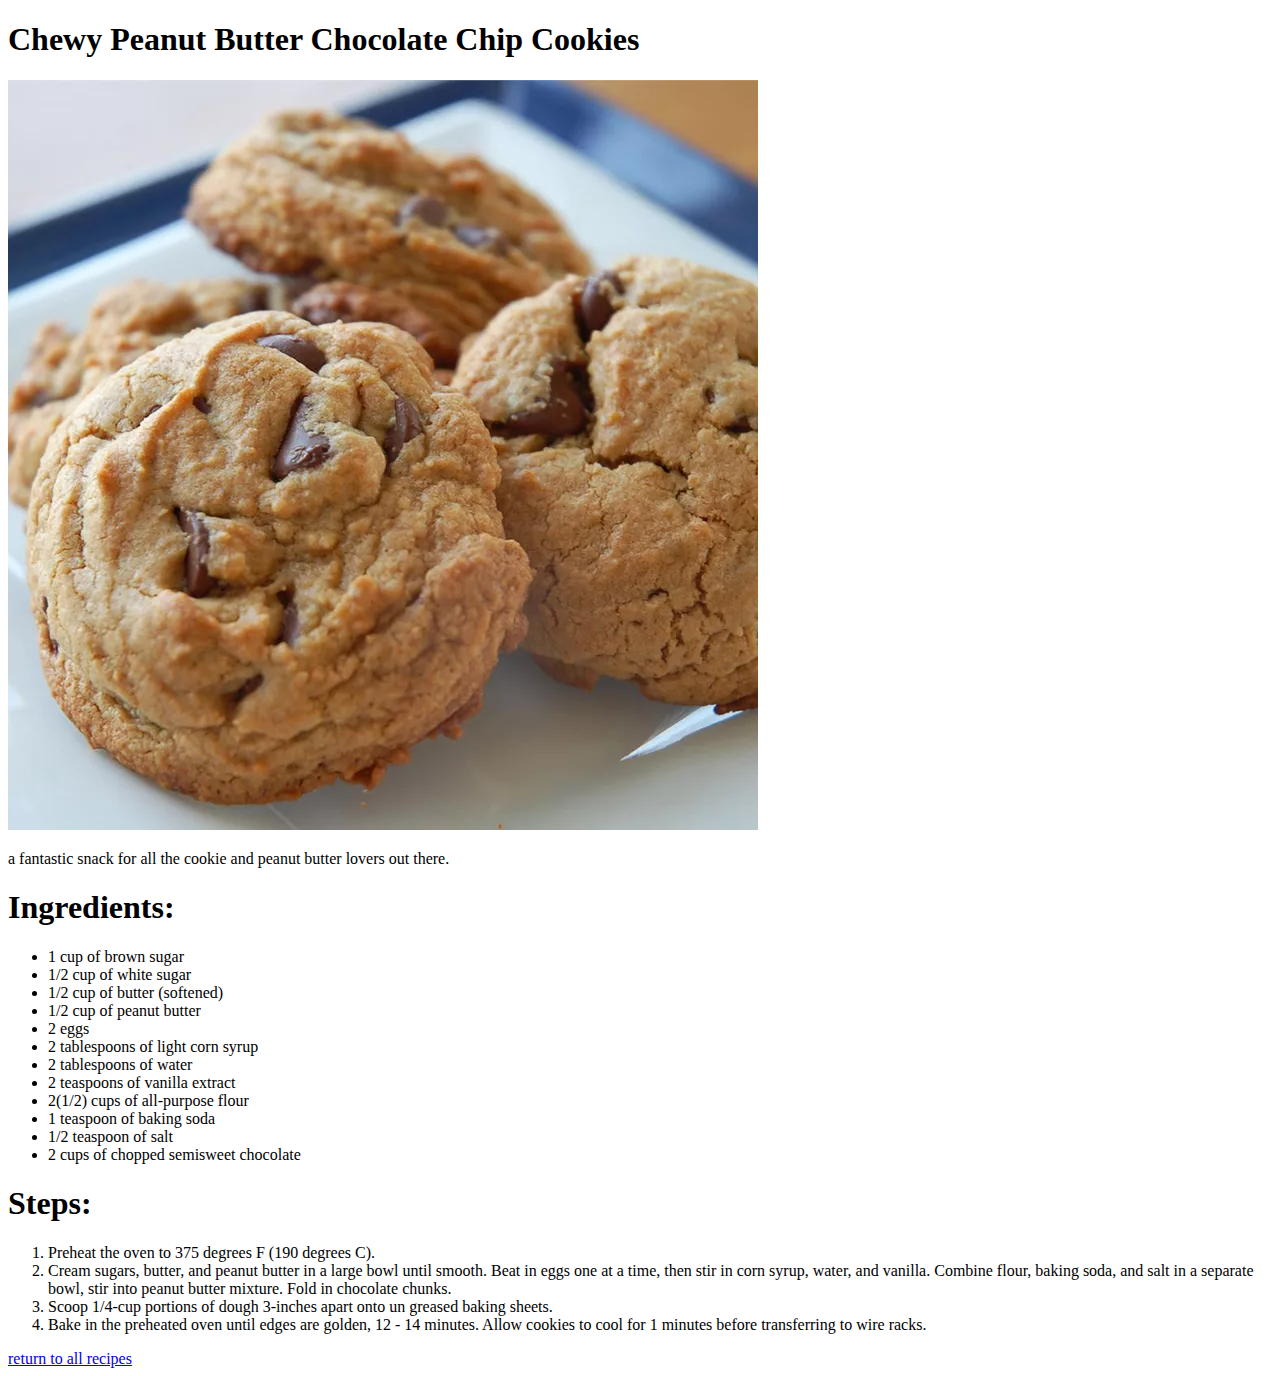
==== recipes/cookies.html @ 76dca467 "Initial commit" ====
<!DOCTYPE html>
    <html lang="en">
    <head>
        <meta charset="UTF-8">
        <meta http-equiv="X-UA-Compatible" content="IE=edge">
        <meta name="viewport" content="width=device-width, initial-scale=1.0">
        <title>Recipe | Cookies</title>
    </head>

    <body>
        <h1>Chewy Peanut Butter Chocolate Chip Cookies</h1>

        <img src="../recipes/img/cookies.webp" alt="cookies">

        <p>a fantastic snack for all the cookie and peanut butter lovers out there.</p>

        <h1>Ingredients:</h1>

        <ul>
            <li>1 cup of brown sugar</li>
            <li>1/2 cup of white sugar</li>
            <li>1/2 cup of butter (softened)</li>
            <li>1/2 cup of peanut butter</li>
            <li>2 eggs</li>
            <li>2 tablespoons of light corn syrup</li>
            <li>2 tablespoons of water</li>
            <li>2 teaspoons of vanilla extract</li>
            <li>2(1/2) cups of all-purpose flour</li>
            <li>1 teaspoon of baking soda</li>
            <li>1/2 teaspoon of salt</li>
            <li>2 cups of chopped semisweet chocolate</li>
        </ul>

        <h1>Steps:</h1>

        <ol>
            <li>Preheat the oven to 375 degrees F (190 degrees C).</li>
            <li>
                Cream sugars, butter, and peanut butter in a large bowl until smooth. Beat in 
                eggs one at a time, then stir in corn syrup, water, and vanilla. Combine flour, 
                baking soda, and salt in a separate bowl, stir into peanut butter mixture. Fold in  
                chocolate chunks.
            </li>
            <li>Scoop 1/4-cup portions of dough 3-inches apart onto un greased baking sheets.</li>
            <li>
                Bake in the preheated oven until edges are golden, 12 - 14 minutes. Allow cookies to
                cool for 1 minutes before transferring to wire racks.
            </li>
        </ol>

        <a href="/odin-recipes/index.html">return to all recipes</a>
    </body>
</html>
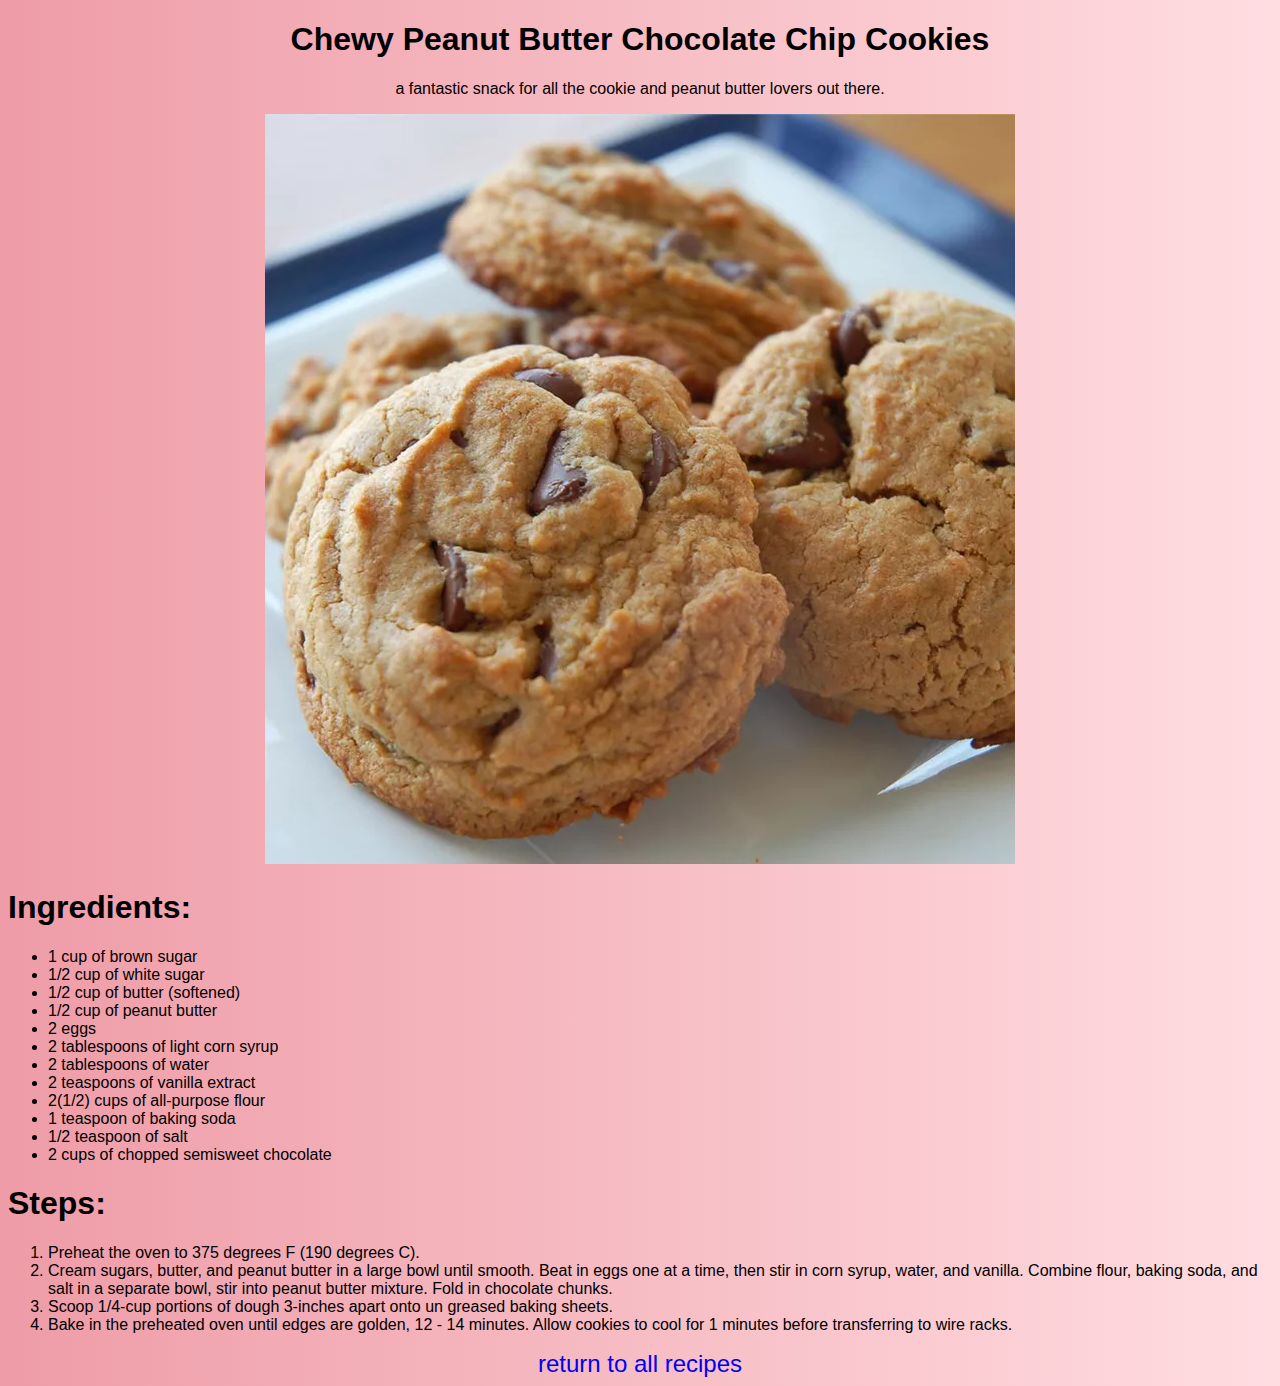
==== commit e35256af: "Added default styling to all recipe webpages with different background colors." ====
--- a/recipes/cookies.html
+++ b/recipes/cookies.html
@@ -4,50 +4,52 @@
         <meta charset="UTF-8">
         <meta http-equiv="X-UA-Compatible" content="IE=edge">
         <meta name="viewport" content="width=device-width, initial-scale=1.0">
+        <link rel="stylesheet" href="../styles/default.css">
         <title>Recipe | Cookies</title>
     </head>
 
-    <body>
-        <h1>Chewy Peanut Butter Chocolate Chip Cookies</h1>
+    <body style="background: linear-gradient(to right, #ee9ca7, #ffdde1);">
+        <div class="container">
+            <div class="center">
+                <h1>Chewy Peanut Butter Chocolate Chip Cookies</h1>
+                <p>a fantastic snack for all the cookie and peanut butter lovers out there.</p>
+                <img src="../recipes/img/cookies.webp" alt="cookies">
+            </div>
 
-        <img src="../recipes/img/cookies.webp" alt="cookies">
+            <h1>Ingredients:</h1>
 
-        <p>a fantastic snack for all the cookie and peanut butter lovers out there.</p>
+            <ul>
+                <li>1 cup of brown sugar</li>
+                <li>1/2 cup of white sugar</li>
+                <li>1/2 cup of butter (softened)</li>
+                <li>1/2 cup of peanut butter</li>
+                <li>2 eggs</li>
+                <li>2 tablespoons of light corn syrup</li>
+                <li>2 tablespoons of water</li>
+                <li>2 teaspoons of vanilla extract</li>
+                <li>2(1/2) cups of all-purpose flour</li>
+                <li>1 teaspoon of baking soda</li>
+                <li>1/2 teaspoon of salt</li>
+                <li>2 cups of chopped semisweet chocolate</li>
+            </ul>
 
-        <h1>Ingredients:</h1>
+            <h1>Steps:</h1>
 
-        <ul>
-            <li>1 cup of brown sugar</li>
-            <li>1/2 cup of white sugar</li>
-            <li>1/2 cup of butter (softened)</li>
-            <li>1/2 cup of peanut butter</li>
-            <li>2 eggs</li>
-            <li>2 tablespoons of light corn syrup</li>
-            <li>2 tablespoons of water</li>
-            <li>2 teaspoons of vanilla extract</li>
-            <li>2(1/2) cups of all-purpose flour</li>
-            <li>1 teaspoon of baking soda</li>
-            <li>1/2 teaspoon of salt</li>
-            <li>2 cups of chopped semisweet chocolate</li>
-        </ul>
-
-        <h1>Steps:</h1>
-
-        <ol>
-            <li>Preheat the oven to 375 degrees F (190 degrees C).</li>
-            <li>
-                Cream sugars, butter, and peanut butter in a large bowl until smooth. Beat in 
-                eggs one at a time, then stir in corn syrup, water, and vanilla. Combine flour, 
-                baking soda, and salt in a separate bowl, stir into peanut butter mixture. Fold in  
-                chocolate chunks.
-            </li>
-            <li>Scoop 1/4-cup portions of dough 3-inches apart onto un greased baking sheets.</li>
-            <li>
-                Bake in the preheated oven until edges are golden, 12 - 14 minutes. Allow cookies to
-                cool for 1 minutes before transferring to wire racks.
-            </li>
-        </ol>
-
-        <a href="/odin-recipes/index.html">return to all recipes</a>
+            <ol>
+                <li>Preheat the oven to 375 degrees F (190 degrees C).</li>
+                <li>
+                    Cream sugars, butter, and peanut butter in a large bowl until smooth. Beat in 
+                    eggs one at a time, then stir in corn syrup, water, and vanilla. Combine flour, 
+                    baking soda, and salt in a separate bowl, stir into peanut butter mixture. Fold in  
+                    chocolate chunks.
+                </li>
+                <li>Scoop 1/4-cup portions of dough 3-inches apart onto un greased baking sheets.</li>
+                <li>
+                    Bake in the preheated oven until edges are golden, 12 - 14 minutes. Allow cookies to
+                    cool for 1 minutes before transferring to wire racks.
+                </li>
+            </ol>
+        </div>
+        <a href="/odin-recipes/index.html" class="link">return to all recipes</a>
     </body>
 </html>--- a/styles/default.css
+++ b/styles/default.css
@@ -0,0 +1,23 @@
+* {
+    font-family: 'Ubuntu', sans-serif;
+}
+
+body {
+    background: linear-gradient(to right, #6190e8, #a7bfe8);
+}
+
+.container  > .center {
+    text-align: center;
+}
+
+.link {
+    display: table;
+    margin: 0 auto;
+    text-decoration: none;
+    font-size: x-large;
+}
+
+.link:hover {
+    transition: 0.3s;
+    color: gold;
+}